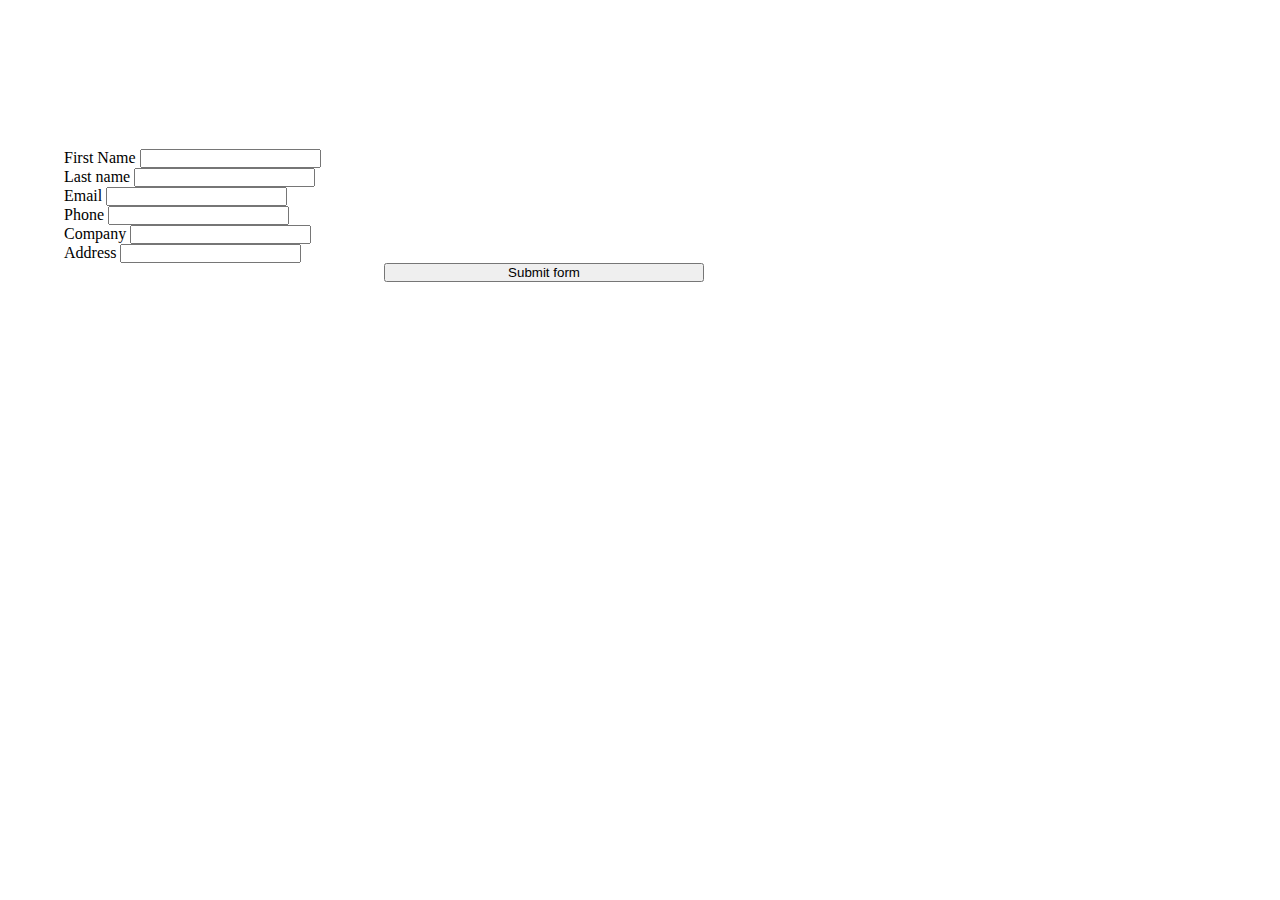
==== index.html @ 22723b3e "part 1" ====
<!doctype html>
<html lang="en">
<head>
    <meta charset="UTF-8">
    <title>Magic Form</title>
    <link href="https://cdn.jsdelivr.net/npm/bootstrap@5.0.2/dist/css/bootstrap.min.css" rel="stylesheet"
          integrity="sha384-EVSTQN3/azprG1Anm3QDgpJLIm9Nao0Yz1ztcQTwFspd3yD65VohhpuuCOmLASjC" crossorigin="anonymous">
    <link rel="stylesheet" href="style.css">
</head>
<body>
<nav class="navbar-dark bg-primary">
    <a id="form-link" href="#">Form</a>
    <a id="history-link" href="#">History</a>
</nav>
<form>
    <div class="mb-3">
        <label for="first-name" class="form-label">First Name</label>
        <input type="text" class="form-control" id="first-name" name="first-name">
    </div>
    <div class="mb-3">
        <label for="last-name" class="form-label">Last name</label>
        <input type="text" class="form-control" id="last-name" name="last-name">
    </div>
    <div class="mb-3">
        <label for="email" class="form-label">Email</label>
        <input type="email" class="form-control" id="email" name="email">
    </div>
    <div class="mb-3">
        <label for="phone" class="form-label">Phone</label>
        <input type="number" class="form-control" id="phone" name="phone">
    </div>
    <div class="mb-3">
        <label for="company" class="form-label">Company</label>
        <input type="text" class="form-control" id="company" name="company">
    </div>
    <div class="mb-3">
        <label for="address" class="form-label">Address</label>
        <input type="text" class="form-control" id="address" name="address">
    </div>
    <button type="submit" class="btn btn-primary">Submit form</button>
</form>
</body>
</html>
---- style.css ----
* {
    padding: 0;
    margin: 0;
}

nav {
    display: flex;
    align-items: center;
    justify-content: center;
    margin-bottom: 5em;

}

nav a {
    color: white;
    font-size: 2em;
    padding: .5em .5em;
    text-decoration: none;
}

form {
    display: flex;
    flex-direction: column;
    max-width: 72em;
    margin: auto;
}

button {
    max-width: 24em;
    margin-left: 24em;
}
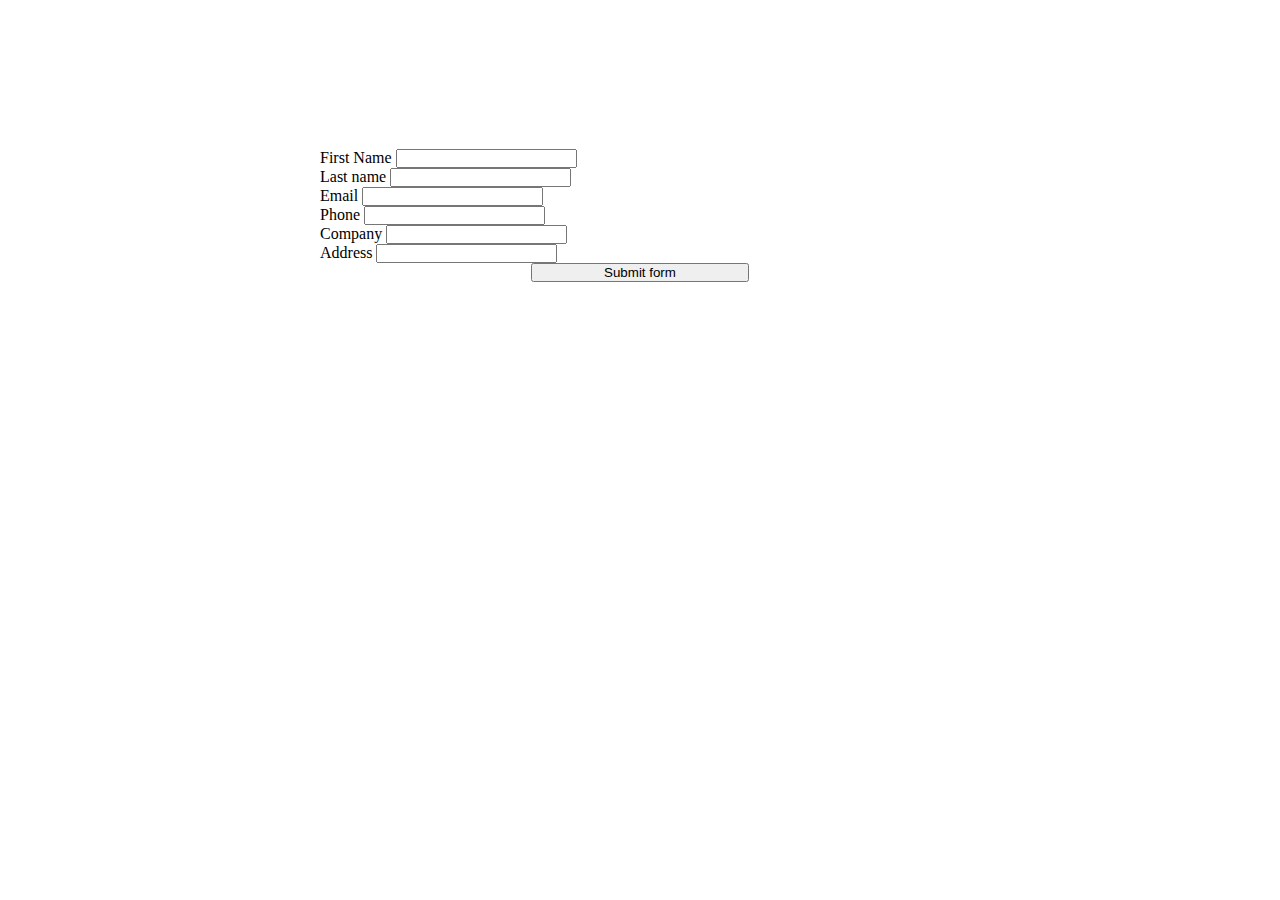
==== commit 29d59a9b: "part 3" ====
--- a/index.html
+++ b/index.html
@@ -9,35 +9,70 @@
 </head>
 <body>
 <nav class="navbar-dark bg-primary">
-    <a id="form-link" href="#">Form</a>
-    <a id="history-link" href="#">History</a>
+    <a id="form-link" href="index.html">Form</a>
+    <a id="history-link" href="history.html">History</a>
 </nav>
-<form>
+<form id="form" role="form">
     <div class="mb-3">
         <label for="first-name" class="form-label">First Name</label>
-        <input type="text" class="form-control" id="first-name" name="first-name">
+        <input type="text"
+               class="form-control"
+               id="first-name"
+               name="first-name"
+               onkeyup='saveValue(this)'
+        >
     </div>
     <div class="mb-3">
         <label for="last-name" class="form-label">Last name</label>
-        <input type="text" class="form-control" id="last-name" name="last-name">
+        <input type="text"
+               class="form-control"
+               id="last-name"
+               name="last-name"
+               onkeyup='saveValue(this)'
+        >
     </div>
     <div class="mb-3">
         <label for="email" class="form-label">Email</label>
-        <input type="email" class="form-control" id="email" name="email">
+        <input
+                type="text"
+                class="form-control"
+                id="email"
+                name="email"
+                onkeyup='saveValue(this)'
+        >
     </div>
     <div class="mb-3">
         <label for="phone" class="form-label">Phone</label>
-        <input type="number" class="form-control" id="phone" name="phone">
+        <input
+                type="text"
+                class="form-control"
+                id="phone"
+                name="phone"
+                onkeyup='saveValue(this)'
+        >
     </div>
     <div class="mb-3">
         <label for="company" class="form-label">Company</label>
-        <input type="text" class="form-control" id="company" name="company">
+        <input
+                type="text"
+                class="form-control"
+                id="company"
+                name="company"
+                onkeyup='saveValue(this)'
+        >
     </div>
     <div class="mb-3">
         <label for="address" class="form-label">Address</label>
-        <input type="text" class="form-control" id="address" name="address">
+        <input
+                type="text"
+                class="form-control"
+                id="address"
+                name="address"
+                onkeyup='saveValue(this)'
+        >
     </div>
-    <button type="submit" class="btn btn-primary">Submit form</button>
+    <button type="submit" class="btn btn-primary" id="submit-button" onclick="clearInputs()">Submit form</button>
 </form>
+<script src="script.js"></script>
 </body>
-</html>+</html>
--- a/style.css
+++ b/style.css
@@ -18,14 +18,15 @@
     text-decoration: none;
 }
 
-form {
+form,
+.submit-history-card {
     display: flex;
     flex-direction: column;
-    max-width: 72em;
+    max-width: 50%;
     margin: auto;
 }
 
 button {
-    max-width: 24em;
-    margin-left: 24em;
+    max-width: 34%;
+    margin-left: 33%;
 }
